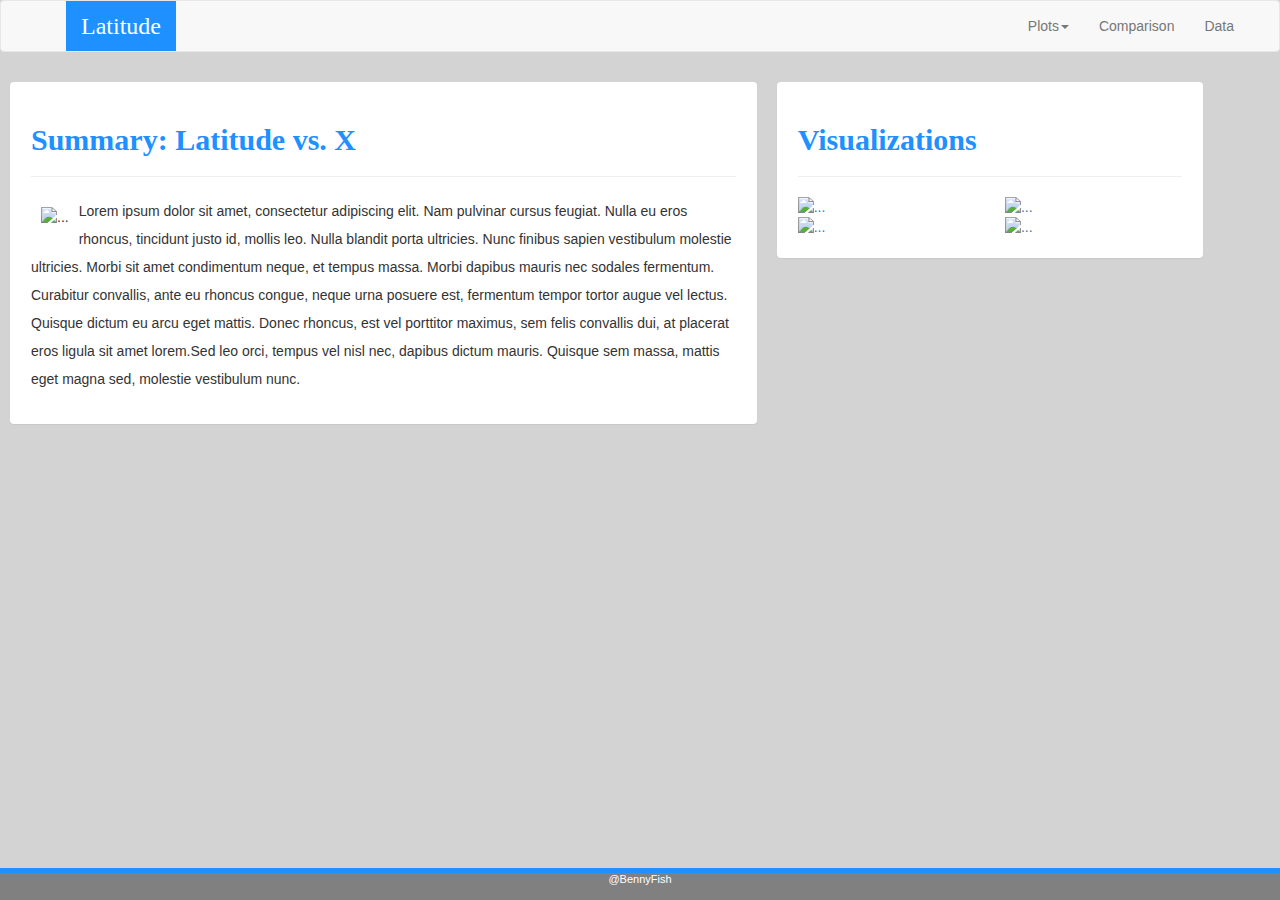
==== index.html @ f6a20a96 "test git_pages" ====
<!DOCTYPE html>
<html lang="en">
<head>
    <meta charset="UTF-8">
    <title>Dashboard</title>
    <meta name="viewport" content="width=device-width, initial-scale=1">
    <link rel="stylesheet" href="style.css">
    <link rel="stylesheet" href="https://maxcdn.bootstrapcdn.com/bootstrap/3.3.7/css/bootstrap.min.css">
    <script src="https://code.jquery.com/jquery-3.3.1.slim.min.js" integrity="sha384-q8i/X+965DzO0rT7abK41JStQIAqVgRVzpbzo5smXKp4YfRvH+8abtTE1Pi6jizo" crossorigin="anonymous"></script>
    <script src="https://cdnjs.cloudflare.com/ajax/libs/popper.js/1.14.0/umd/popper.min.js" integrity="sha384-cs/chFZiN24E4KMATLdqdvsezGxaGsi4hLGOzlXwp5UZB1LY//20VyM2taTB4QvJ" crossorigin="anonymous"></script>
    <script src="https://stackpath.bootstrapcdn.com/bootstrap/4.1.0/js/bootstrap.min.js" integrity="sha384-uefMccjFJAIv6A+rW+L4AHf99KvxDjWSu1z9VI8SKNVmz4sk7buKt/6v9KI65qnm" crossorigin="anonymous"></script>
    <script src="https://maxcdn.bootstrapcdn.com/bootstrap/3.3.7/js/bootstrap.min.js"></script>
    <link rel="stylesheet" href="style.css"> <!--Had to reference style sheet before and after bootstrap link in order to keep both style and bootstrap style working-->
</head>

<body>
  <nav class="navbar navbar-default navbar-static">
    <div class="container-fluid">
      <div class="navbar-header"> 
          <button type="button" class="navbar-toggle" data-toggle="collapse" data-target="#myNavbar">
              <span class="icon-bar"></span>
              <span class="icon-bar"></span>
              <span class="icon-bar"></span> 
            </button>
          <a class="navbar-brand nav-style" href="web_visualization.html" style="color:white;margin-left:50px">
            Latitude</a>
      </div>
      <div class="collapse navbar-collapse navbar-right" id="myNavbar">
          <ul class="nav navbar-nav">
            <li class="dropdown">
              <a class="dropdown-toggle" data-toggle="dropdown" href="#">Plots<span class="caret"></span></a>
              <ul class="dropdown-menu">
                <li><a href="max_temp.html">Max Temperature</a></li>
                <li><a href="humidity.html">Humidity</a></li>
                <li><a href="cloudiness.html">Cloudiness</a></li>   
                <li><a href="wind_speed.html">Wind Speed</a></li>
              </ul>        
            </li>
            <li><a href="comparison.html">Comparison</a></li> 
            <li><a href="data.html">Data</a></li> 
          </ul>
      </div>
    </div>
  </nav>
  <!-- Creating panes for page -->
  <div class="container-fluid">
    <div class="row">
      <!--Left Pane for Summary-->
      <div class="col-sm-7 panel" align="left">
        <h2>Summary: Latitude vs. X</h2>
        <hr>
        <img class="portrait" src="images/max_temp.png" alt="...">
        <p>
          Lorem ipsum dolor sit amet, consectetur adipiscing elit. Nam pulvinar cursus feugiat. Nulla eu eros rhoncus, tincidunt justo id, mollis leo. Nulla blandit porta ultricies. Nunc finibus sapien vestibulum molestie ultricies. Morbi sit amet condimentum neque, et tempus massa. Morbi dapibus mauris nec sodales fermentum. Curabitur convallis, ante eu rhoncus congue, neque urna posuere est, fermentum tempor tortor augue vel lectus. Quisque dictum eu arcu eget mattis. Donec rhoncus, est vel porttitor maximus, sem felis convallis dui, at placerat eros ligula sit amet lorem.Sed leo orci, tempus vel nisl nec, dapibus dictum mauris. Quisque sem massa, mattis eget magna sed, molestie vestibulum nunc. 
        </p>
      </div>
      <!--Right pane for Visualizations-->
      <div class="col-sm-4 panel">
        <h2>Visualizations</h2>
        <hr>
        <div class="row">
          <div class="col-sm-6 col-xs-3">
            <a class="portrait" href="max_temp.html"><img src="images/max_temp.png" alt="..."></a>
          </div>
          <div class="col-sm-6 col-xs-3">
              <a class="portrait" href="humidity.html"><img src="images/humidity.png" alt="..."></a>
          </div>
            <div class="col-sm-6 col-xs-3">
              <a class="portrait" href="cloudiness.html"><img src="images/cloudiness.png" alt="..."></a>
          </div>
          <div class="col-sm-6 col-xs-3">
              <a class="portrait" href="wind_speed.html"><img src="images/wind_speed.png" alt="..."></a>
          </div>
        </div>
      </div>
    </div>
  </div>
  <div class="footer">
      <div class="footer_bar">
        </div>
      <p style="font-size:11px">@BennyFish</p>
  </div>
</body>

</html>
---- style.css ----
.nav-style {
    margin-left: 50px;
    background-color:dodgerblue;
    color:white;
    font-family:Times New Roman Bold;
    font-size: 24px;
}

body {
    background-color:lightgray;
}

.panel {
    background-color:white;
    padding:20px;
    margin:10px
}

h2 {
    color:dodgerblue;
    font-weight:bold;
    font-family:Times New Roman;
}

h3 {
    color:dodgerblue;
    font-weight:bold;
    font-family:Times New Roman;
    text-align:center;
}

img {
    max-width:100%;
    max-height:100%;
    float:left;
}

.portrait {
    max-width: 35%;
    padding:10px
}

p {
    line-height:200%;
}

.footer_bar {
    position:fixed;
    width:100%;
    height:5px;
    background-color:dodgerblue
}
.footer {
    position: fixed;
    left: 0;
    bottom: 0;
    width: 100%;
    background-color:gray;
    color:white;
    text-align: center;
}
---- style.css ----
.nav-style {
    margin-left: 50px;
    background-color:dodgerblue;
    color:white;
    font-family:Times New Roman Bold;
    font-size: 24px;
}

body {
    background-color:lightgray;
}

.panel {
    background-color:white;
    padding:20px;
    margin:10px
}

h2 {
    color:dodgerblue;
    font-weight:bold;
    font-family:Times New Roman;
}

h3 {
    color:dodgerblue;
    font-weight:bold;
    font-family:Times New Roman;
    text-align:center;
}

img {
    max-width:100%;
    max-height:100%;
    float:left;
}

.portrait {
    max-width: 35%;
    padding:10px
}

p {
    line-height:200%;
}

.footer_bar {
    position:fixed;
    width:100%;
    height:5px;
    background-color:dodgerblue
}
.footer {
    position: fixed;
    left: 0;
    bottom: 0;
    width: 100%;
    background-color:gray;
    color:white;
    text-align: center;
}
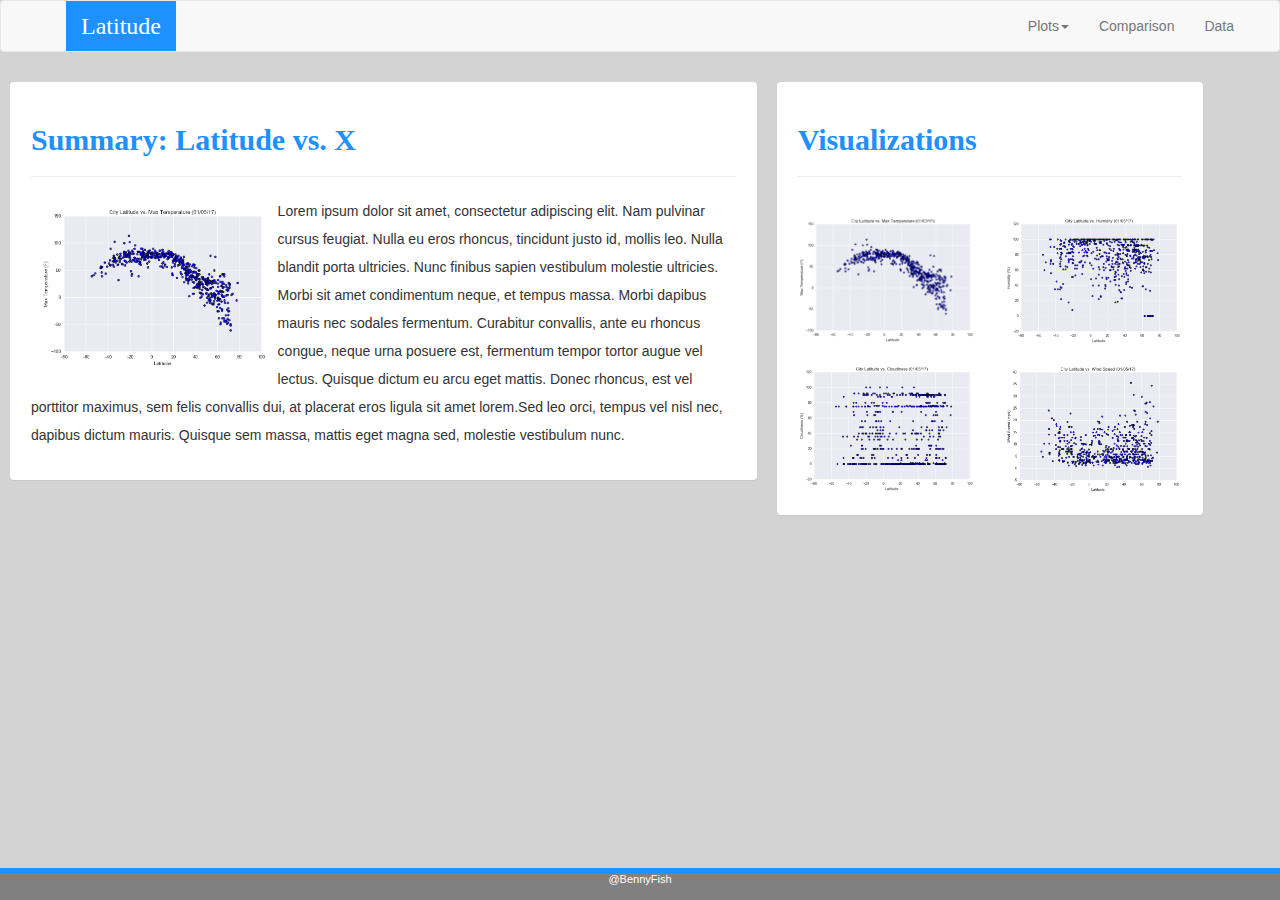
==== commit fdede03d: "update links" ====
--- a/index.html
+++ b/index.html
@@ -22,7 +22,7 @@
               <span class="icon-bar"></span>
               <span class="icon-bar"></span> 
             </button>
-          <a class="navbar-brand nav-style" href="web_visualization.html" style="color:white;margin-left:50px">
+          <a class="navbar-brand nav-style" href="index.html" style="color:white;margin-left:50px">
             Latitude</a>
       </div>
       <div class="collapse navbar-collapse navbar-right" id="myNavbar">
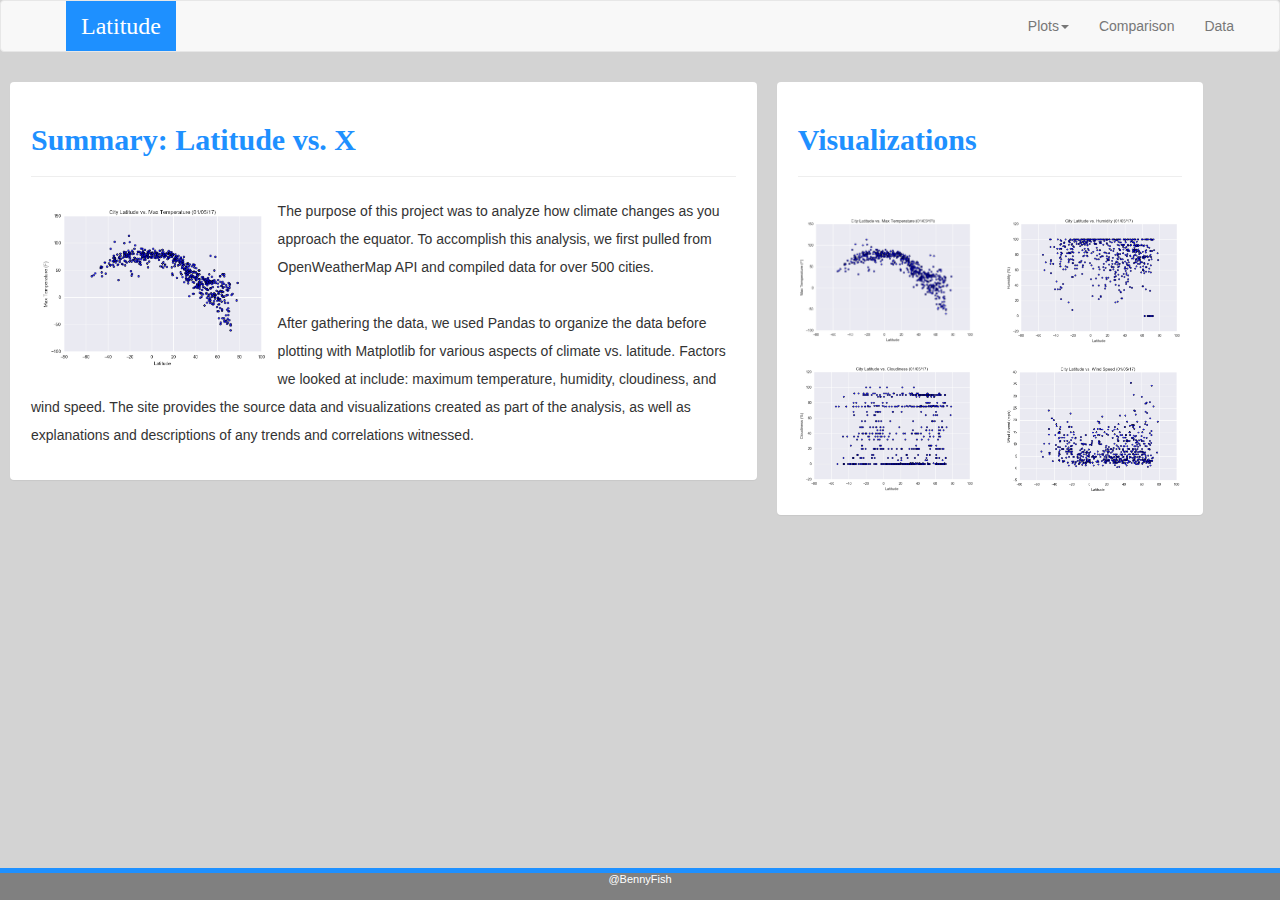
==== commit a34fdaed: "update" ====
--- a/index.html
+++ b/index.html
@@ -51,7 +51,10 @@
         <hr>
         <img class="portrait" src="images/max_temp.png" alt="...">
         <p>
-          Lorem ipsum dolor sit amet, consectetur adipiscing elit. Nam pulvinar cursus feugiat. Nulla eu eros rhoncus, tincidunt justo id, mollis leo. Nulla blandit porta ultricies. Nunc finibus sapien vestibulum molestie ultricies. Morbi sit amet condimentum neque, et tempus massa. Morbi dapibus mauris nec sodales fermentum. Curabitur convallis, ante eu rhoncus congue, neque urna posuere est, fermentum tempor tortor augue vel lectus. Quisque dictum eu arcu eget mattis. Donec rhoncus, est vel porttitor maximus, sem felis convallis dui, at placerat eros ligula sit amet lorem.Sed leo orci, tempus vel nisl nec, dapibus dictum mauris. Quisque sem massa, mattis eget magna sed, molestie vestibulum nunc. 
+          The purpose of this project was to analyze how climate changes as you approach the equator. To accomplish this analysis, we first pulled from OpenWeatherMap API and compiled data for over 500 cities.<br><br>
+          After gathering the data, we used Pandas to organize the data before plotting with Matplotlib for various aspects of climate vs. latitude.
+          Factors we looked at include: maximum temperature, humidity, cloudiness, and wind speed. The site provides the source data and visualizations 
+          created as part of the analysis, as well as explanations and descriptions of any trends and correlations witnessed.
         </p>
       </div>
       <!--Right pane for Visualizations-->
